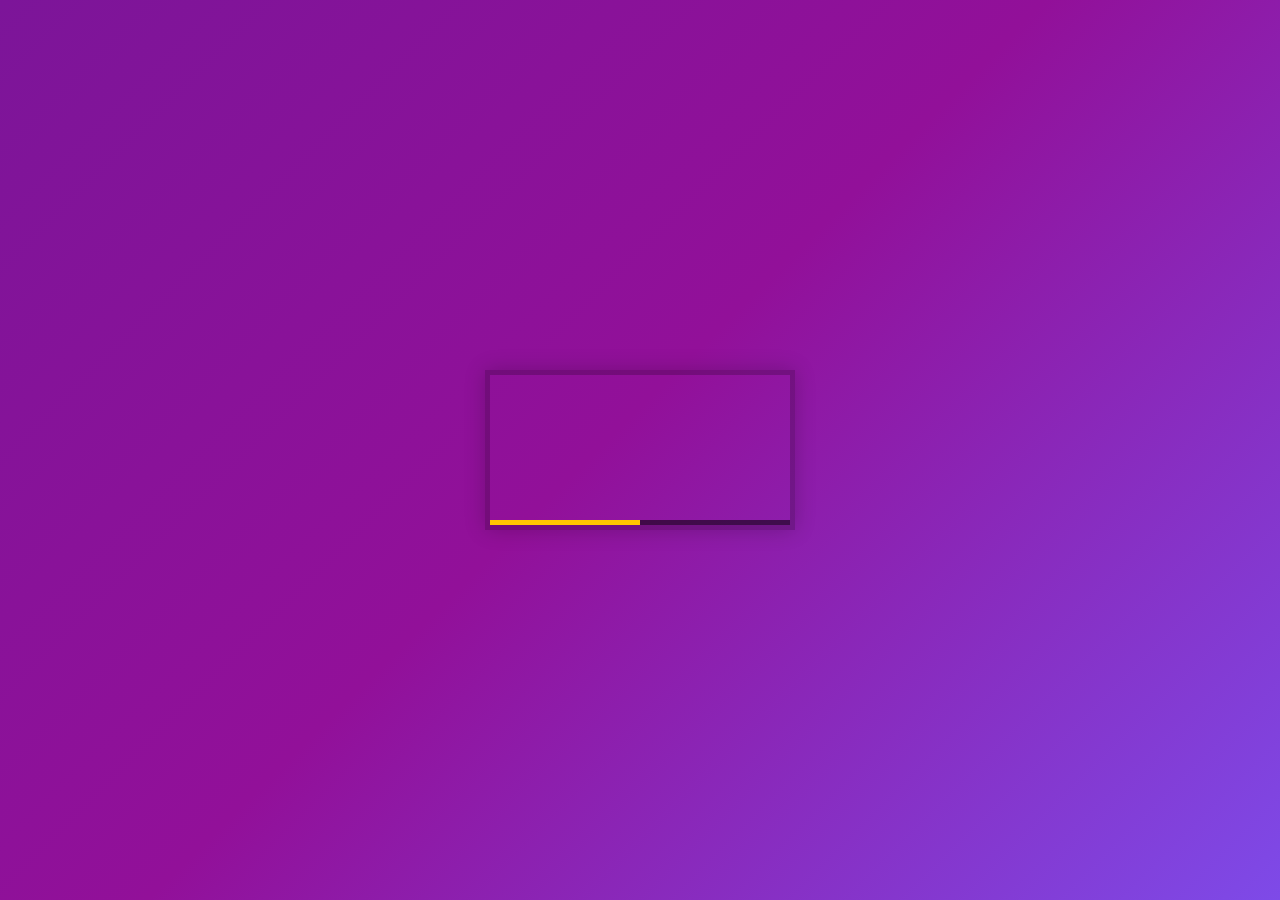
==== video.html @ 46aab77d "separate video minimize loading" ====
<!DOCTYPE html>
<html lang="en">
<head>
    <meta charset="UTF-8">
    <meta http-equiv="X-UA-Compatible" content="IE=edge">
    <meta name="viewport" content="width=device-width, initial-scale=1.0">
    <title>Bob Nyanja | Director producer and storycraft cinematographer</title>
    <link rel="stylesheet" href="style.css" />
</head>
<body>
    <section>
        <div id="playerly">
            <div id="playerwraper">
                <div class="player">
                
                    <video class="player__video viewer" src="short.mp4"></video>
                
                    <div class="player__controls">
                      <div class="progress">
                       <div class="progress__filled"></div>
                      </div>
                      <button class="player__button toggle" title="Toggle Play">►</button>
                      <input type="range" name="volume" class="player__slider" min="0" max="1" step="0.05" value="1">
                      <input type="range" name="playbackRate" class="player__slider" min="0.5" max="2" step="0.1" value="1">
                      <button data-skip="-10" class="player__button">« 10s</button>
                      <button data-skip="25" class="player__button">25s »</button>
                      <button class="player__button player__fullscreen" title="fullscreen">⧉</button>
                    </div>
                  </div>
            </div>
    
           </div>
           
           
             
    </section>
    
</body>
<script defer src="./app.js"></script>

<script defer src="https://ajax.googleapis.com/ajax/libs/jquery/3.3.1/jquery.min.js"></script>

</html>
---- style.css ----
@import url('https://fonts.googleapis.com/css?family=Poppins:300,400,500,600,700&display=swap');




html {
    
    margin: 0;
    padding: 0;
    width: 100%;
    height: 100%;
    overflow: hidden;
    font-family: 'Poppins', sans-serif;
    scroll-behavior: smooth;
    
}

body {
    
    color: white;
    margin: 0;
    padding: 0;
    perspective: 1px;
    transform-style: preserve-3d;
    height: 100%;
    width: 100%;
    overflow-y: scroll;
    overflow-x: hidden;
    position: relative;
  
}

header {
    box-sizing: border-box;
    min-height: 100vh;
    position: relative;
    transform-style: inherit;
    width: 100vw;
    text-align: center;
    text-transform: uppercase;
}

header h1 {
    
    margin: 0;
    position: absolute;
    top: 70%;
    left: 80%;
    transform: translate(-50%, -50%);
    text-transform: capitalize;
    font-size: 1.4em;
}

header,
header:before {
    background: 50% 50% / cover;
}





header::before {
    content: "";
    position: absolute;
    top: 0;
    left: 0;
    right: 0;
    bottom: 0;
    display: block;
    background-size: contain, cover;
    transform-origin: center center 0;
    transform: translateZ(-1px) scale(2);
    z-index: -1;
    min-height: 100vh;
    background-image:
    linear-gradient(to bottom, rgba(245, 246, 252, 0),rgb(4, 0, 10)),
    url("./images/BoBnyanja.jpg");
    background-position: center;
    background-size:cover;
    animation: pic 10s linear;
    animation-fill-mode: forwards;


    
}
#drop{
    position:absolute;
    width: 400px;
    height: 680px;
    text-align: center;
    padding-top:100px;
    


   
}
#pauseMontage{
    width:120px;
    border:0px;
    outline: 0px;
    height: 30px;
    background: rgb(131,58,180);
    background: linear-gradient(90deg, rgba(131,58,180,1) 0%, rgba(253,29,29,1) 50%, rgba(252,176,69,1) 100%);
    border-radius: 10px;
position: absolute;

top:50%;
left:2%;
color:blue;

font-size:1em;
text-transform: lowercase;


}
/* player config secction */





#playerwraper {
    margin: 0;
    box-sizing: inherit;
    padding: 0;
    display:flex;
    background:#7A419B;
    min-height:100vh;
    background: linear-gradient(135deg, #7c1599 0%,#921099 48%,#7e4ae8 100%);
    background-size:cover;
    align-items: center;
    justify-content: center;

  }
  
  .player {
    max-width:1000px;
    border:5px solid rgba(0,0,0,0.2);
    box-shadow:0 0 20px rgba(0,0,0,0.2);
    position: relative;
    font-size: 0;
    overflow: hidden;
  }
  
  /* This css is only applied when fullscreen is active. */
  .player:fullscreen {
    max-width: none;
    width: 100%;
  }
  
  .player:-webkit-full-screen {
    max-width: none;
    width: 100%;
  }
  
  .player__video {
    width: 100%;
  }
  
  .player__button {
    background:none;
    border:0;
    line-height:1;
    color:white;
    text-align: center;
    outline:0;
    padding: 0;
    cursor:pointer;
    max-width:50px;
  }
  
  .player__button:focus {
    border-color: #ffc600;
  }
  
  .player__slider {
    width:10px;
    height:30px;
  }
  
  .player__controls {
    display:flex;
    position: absolute;
    bottom:0;
    width: 100%;
    transform: translateY(100%) translateY(-5px);
    transition:all .3s;
    flex-wrap:wrap;
    background:rgba(0,0,0,0.1);
  }
  
  .player:hover .player__controls {
    transform: translateY(0);
  }
  
  .player:hover .progress {
    height:15px;
  }
  
  .player__controls > * {
    flex:1;
  }
  
  .progress {
    flex:10;
    position: relative;
    display:flex;
    flex-basis:100%;
    height:5px;
    transition:height 0.3s;
    background:rgba(0,0,0,0.5);
    cursor:ew-resize;
  }
  
  .progress__filled {
    width:50%;
    background:#ffc600;
    flex:0;
    flex-basis:50%;
  }
  
  /* unholy css to style input type="range" */
  
  input[type=range] {
    -webkit-appearance: none;
    background:transparent;
    width: 100%;
    margin: 0 5px;
  }
  input[type=range]:focus {
    outline: none;
  }
  input[type=range]::-webkit-slider-runnable-track {
    width: 100%;
    height: 8.4px;
    cursor: pointer;
    box-shadow: 1px 1px 1px rgba(0, 0, 0, 0), 0 0 1px rgba(13, 13, 13, 0);
    background: rgba(255,255,255,0.8);
    border-radius: 1.3px;
    border: 0.2px solid rgba(1, 1, 1, 0);
  }
  input[type=range]::-webkit-slider-thumb {
    height: 15px;
    width: 15px;
    border-radius: 50px;
    background: #ffc600;
    cursor: pointer;
    -webkit-appearance: none;
    margin-top: -3.5px;
    box-shadow:0 0 2px rgba(0,0,0,0.2);
  }
  input[type=range]:focus::-webkit-slider-runnable-track {
    background: #bada55;
  }
  input[type=range]::-moz-range-track {
    width: 100%;
    height: 8.4px;
    cursor: pointer;
    box-shadow: 1px 1px 1px rgba(0, 0, 0, 0), 0 0 1px rgba(13, 13, 13, 0);
    background: #ffffff;
    border-radius: 1.3px;
    border: 0.2px solid rgba(1, 1, 1, 0);
  }
  input[type=range]::-moz-range-thumb {
    box-shadow: 0 0 0 rgba(0, 0, 0, 0), 0 0 0 rgba(13, 13, 13, 0);
    height: 15px;
    width: 15px;
    border-radius: 50px;
    background: #ffc600;
    cursor: pointer;
  }











.drop-center{
    width:100%
}
#headerInfo{
    width: 430px;
    height: 520px;
    border-radius: 20px;
    padding: 30px;
    margin-left: 30px;
    background-color:aliceblue
    ;
   
    
}






.triangle-up {
	width: 0;
	height: 0;
	border-left: 28px solid transparent;
	border-right: 28px solid transparent;
    border-bottom: 20px solid rgb(236, 244, 252);
    margin-left: 54%;
   
}
.profile-encloser{
    display: flex;

}

.profile{
    width: 90px;
    height: 90px;
}
.profile img{
    width: 100%;
    height: 100%;
    border-radius: 80px;
}
.persona{
    color: rgb(4, 0, 10);
    text-transform: capitalize;
    font-weight: 300;
    margin-left: 30px;

}
.description{
    text-align: justify;
    padding-top: 20px;
}
.description p{
    text-transform: initial;
    color: rgb(4, 0, 10);
    font-weight: 100;
    font-size: 1em;

}
.description span {
    color: rgb(4, 0, 10);
    font-weight: 100;
    font-size: 1em;
}

#more{
    display: none;
}


.checkout{
    padding-top: 20px;
}

.checkout a{
    background-color: #0383be;
    color: aliceblue;
    text-transform: initial;
    height: 40px;
    border:0px;
    padding:8px;
    font-size: .8em;
    text-decoration: none;
}

#myVideo {
    position: fixed;
    right: 0;
    bottom: 0;
    min-width: 100%; 
    min-height: 100%;
    display: none;
    object-fit:cover;
    min-width: 100%; 
    min-height: 100%; 
  
    /* Setting width & height to auto prevents the browser from stretching or squishing the video */
    width: auto;
    height: auto;
  
    /* Center the video */
    position: absolute;
    top: 50%;
    left: 50%;
    transform: translate(-50%,-50%);
    
  }


@keyframes pic{
    0%{
        background-position: 20%;
    
    }
    25%{
        background-position: 70%;
        
    }
    50%{
        /* opacity: .6; */
    }
    65%{
        background-position: 100%;
    }
    75%{
        opacity:0;
   
    }
    80%{
        background-image: url('./images/bob photo.jpg');
    }
    90%{
        opacity:1;
       
    }
    100%{
        
        background-color: transparent;
    }
}

#container {
    z-index: 2;
    position: absolute;
    top: 100vh;
    background: black;
    line-height: 30px;
    font-weight: lighter;
  
    color: grey;
    width: 100%;
    height:auto;

}

#container h2{
    font-size: 2em;
    color: aliceblue;
}

  .recently-cover{
      width: 90%;
      margin: auto;
      height: 50vh;
     
    
      
  }

  .items-wrapper{width: 100%; height: 40vh;  display: flex;  flex-wrap: wrap;  background-color: #02042b;}
  .items-wrapper h2{font-weight: 400;}
  .item{flex: 2;background-color: rgba(0, 1, 3, 0.808);display:flex;flex-direction:column;margin: 2px;
     align-items: center;justify-content: center;}

  




.threeD{

    perspective: 900px;
    width: 90%;
    height: auto;
    background-color: transparent;
    margin-top: 8%;
    display: flex;
    
    
 


}
.flat{
width: 60%;
height:100%;
/*background:url("./images/bob%20photo.jpg");*/
transform: rotateY(35deg) rotateX(1deg);

}
.right{
   
    width: 500px;
    height: 50vh;
    padding-top: 60px
}

.right h2{
    font-weight: 100;
}



#slider {
	overflow: hidden;
	width: 900px;
	height: 400px;}
#slider figure {
	position: relative;
	width: 500%;
	margin: 0;
	left: 0;
	animation: 20s slider infinite;
}
#slider figure img {
	width: 20%;
	float: left;
    object-fit: contain;
}

@keyframes slider {
	0% {
		left: 0;
	}
	20% {
		left: 0;
	}
	25% {
		left: -100%;
	}
	45% {
		left: -100%;
	}
	50% {
		left: -200%;
	}
	70% {
		left: -200%;
	}
	75% {
		left: -300%;
	}
	95% {
		left: -300%;
	}
	100% {
		left: -400%;
	}
}




  .reel{
    margin-left:4%;
    margin-top:4%;
    
  }


























#kmain{
    display: flex;
    flex-wrap: wrap;
    width: 100%;
    height: 30vh;
background: rgb(31,35,113);
background: linear-gradient(34deg, rgba(31,35,113,1) 48%, rgba(31,35,113,1) 56%, rgba(102,149,217,1) 81%);
}
header h2{
    position: absolute;
    top: 10px;
    left: 30px;
    text-transform: capitalize;
    font-size: 2.4em;
    color: #040a5f;
}
#kmain-item{flex:2; color: white;}
.company{
  padding-left: 5%;

}
.company img{
  width: 120px;
  height: 90px;

}

/* 

.contact{
    padding: 40px;
    display: flex;
    flex-wrap: wrap;
    text-align: center;
}  */
.icons{
    padding: 30px;
    margin-top: 15%;
}
.cont-left{
    padding-left: 30px;

    
}

.actual-cont{
    position: relative;
    width: 100%;
    overflow: hidden;
    padding-top: 56.25%; 

    
}




.modal {
    display: none; /* Hidden by default */
    position: absolute; /* Stay in place */
    z-index: 1; /* Sit on top */
    padding-top: 100px; /* Location of the box */
    left: 0;
    top: 0;
    width: 100%; /* Full width */
    height: 70%; /* Full height */
    overflow: auto; /* Enable scroll if needed */
    background-color: rgb(0,0,0); /* Fallback color */
    background-color: rgba(0,0,0,0.4); /* Black w/ opacity */
  }
  
  /* Modal Content */
  .modal-content {
    background-color: #fefefe;
    margin: auto;
    padding: 20px;
    border-radius: 20px;
    width: 70%;
    height: 100%;
  }
  
  /* The Close Button */
  .close {
    color: #aaaaaa;
    float: right;
    font-size: 28px;
    font-weight: bold;
  }
  
  .close:hover,
  .close:focus {
    color: #000;
    text-decoration: none;
    cursor: pointer;
  }


  .responsive-iframe {
    position: absolute;
    top: 0;
    left: 0;
    bottom: 0;
    right: 0;
    width: 100%;
    height: 100%;
    border: none;
  }

  #loader {
    border: 10px solid rgb(253, 251, 251);
    border-radius: 50%;
    border-top: 10px solid #6634db;
    width: 20px;
    height: 20px;
    -webkit-animation: spin 2s linear infinite; /* Safari */
    animation: spin 2s linear infinite;
    position: absolute;
    top:50%;
    left:50%;
    display: none;
    
  }
  
  /* Safari */
  @-webkit-keyframes spin {
    0% { -webkit-transform: rotate(0deg); }
    100% { -webkit-transform: rotate(360deg); }
  }
  
  @keyframes spin {
    0% { transform: rotate(0deg); }
    100% { transform: rotate(360deg); }
  }



/*

@keyframes coloringthislife{
    0%{
        
         transform:translateX(0%) 
    }
    50%{
             transform:translateY(20%) 
    }
   
    
    100%{
             transform:translateX(2px) 
    }
}
*/



@media(max-width:760px){
    header::before{
        
        background-size: cover;
        
        background-repeat: no-repeat;
        overflow: hidden;
    }
    #container{
        padding: 0px;
        height: auto;
       
    }
    .recently-cover{
        height: auto;
        overflow: visible;
        /* width: 700px;
        height: 70vh; */
  
        
        
        
    }
    .items-wrapper{
      display: inline;
    }
    .modal{
        margin-left: -25px;
        height: 400px;
    
    }
    .items-wrapper h2{font-weight: 900;font-size: .6em;transform: scale(.6);}
   
    #pauseMontage{ 
        top:70%;
      display: none;
    }

    .threeD{
        display: flex;
        flex-wrap: wrap;
        position: relative;
       
       
       
    }
    .flat{
        width: 300px;
        transform: rotateX(-48deg);
        height: 200px
    }
    #slider{
        height: 200px;
        width: 350px;
    }
   .right{
       padding: 20px;
   }

 


  
    #kmain{
        height: 100vh;
      background-color: red;
        display: inline;
      
    }
    #kmain-item{
      
      background-color: #040a5f;
   margin: 4px;
      height: 200px;
      padding: 10px;

    }
    .company img{
      width: 40px;
      height: 40px;
    }
    .cont-left{
     display: none;
    }
    /* .company{
        height: 300px;
        overflow: hidden;
        padding:20%;
        margin: 0px;
       
        width: 200px;
        overflow: hidden;
    } */
    .company h2{
        font-size:1.2em;
        color:black;
        
    }
  
    .icons{
        padding: 20px
    }
    
    @keyframes pic {
        0%{
            background-position: 0%;
        }
        100%{
            background-position: 30%;
        }
        
    }
    
    header h2{
        font-size: 1.2em;
      
        
    }
    header h1{
        display: none;
    }
    .drop-center{
        position: absolute;
        top: 200px;
        left: -150px
    }
    #headerInfo{
        border-radius: 20px;
        width: 90%;
        height: 400px;
        padding: 8px;
        position: absolute;
        top: 220px;
        left: -20px;
        
    
    }
  
    #drop{
        position: absolute;
        bottom:-320px;
        animation-name: uncoverdrop;
        animation-duration: 5s;
        animation-fill-mode: forwards;
        opacity: 0;
        animation-delay: 4s;
        /* overflow: scroll; */

    }
    @keyframes uncoverdrop {
        0%   {  top:200px;
        opacity: 0;}
        /* 25%  {top:0px;}
        50%  { top:200px;} */
        100%  {opacity: 1; top:60px;}
   
      }
    
    .profile img{
        width: 60px;
        height: 60px;
        padding: 6px
        
    }
    .persona{
        font-size: 1em;
        margin:0px;
        padding: 8px

    }
    .profile-encloser{
        height: 60px
    }
  
    .description{
        padding: 16px;
        font-size: .7em;
        height: 100px
    }
  
    .checkout
    
    {
        
    padding: 30px;
        margin-left: 12px;
        position: absolute;
        right: 0px;
        bottom: 0px;
    text-align: left}
    .checkout a{font-size: .5em;
    }

    
}
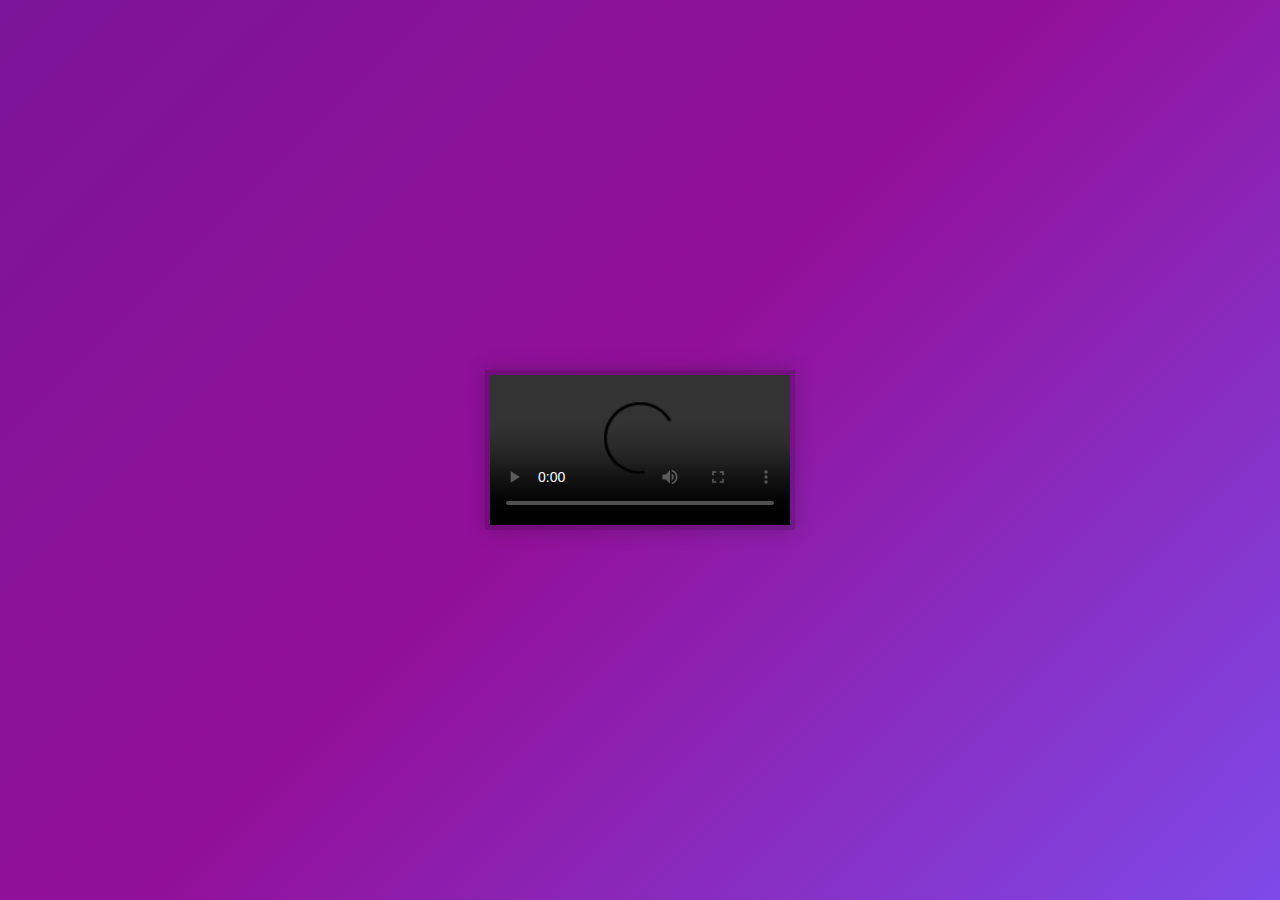
==== commit ee9c1a3e: "update 2.2" ====
--- a/video.html
+++ b/video.html
@@ -13,18 +13,10 @@
             <div id="playerwraper">
                 <div class="player">
                 
-                    <video class="player__video viewer" src="short.mp4"></video>
+                    <video controls class="player__video viewer" src="short.mp4"></video>
                 
                     <div class="player__controls">
-                      <div class="progress">
-                       <div class="progress__filled"></div>
-                      </div>
-                      <button class="player__button toggle" title="Toggle Play">►</button>
-                      <input type="range" name="volume" class="player__slider" min="0" max="1" step="0.05" value="1">
-                      <input type="range" name="playbackRate" class="player__slider" min="0.5" max="2" step="0.1" value="1">
-                      <button data-skip="-10" class="player__button">« 10s</button>
-                      <button data-skip="25" class="player__button">25s »</button>
-                      <button class="player__button player__fullscreen" title="fullscreen">⧉</button>
+                     
                     </div>
                   </div>
             </div>
--- a/style.css
+++ b/style.css
@@ -394,18 +394,19 @@
 
 @keyframes pic{
     0%{
-        background-position: 20%;
-    
-    }
+        background-position: 20px;
+    
+    }
+   
     25%{
-        background-position: 70%;
+        background-position: 70px;
         
     }
     50%{
         /* opacity: .6; */
     }
     65%{
-        background-position: 100%;
+        background-position: 100px;
     }
     75%{
         opacity:0;
@@ -712,27 +713,6 @@
   }
 
 
-
-/*
-
-@keyframes coloringthislife{
-    0%{
-        
-         transform:translateX(0%) 
-    }
-    50%{
-             transform:translateY(20%) 
-    }
-   
-    
-    100%{
-             transform:translateX(2px) 
-    }
-}
-*/
-
-
-
 @media(max-width:760px){
     header::before{
         
@@ -756,15 +736,17 @@
         
         
     }
-    .items-wrapper{
-      display: inline;
-    }
+   .item{
+     padding: 10px;
+     text-align: center;
+   }
     .modal{
-        margin-left: -25px;
-        height: 400px;
-    
-    }
-    .items-wrapper h2{font-weight: 900;font-size: .6em;transform: scale(.6);}
+        margin: auto;
+        height: auto;
+    
+    }.items-wrapper{height: auto;}
+    .items-wrapper h2{font-weight: 300;font-size: .3em;transform: scale(.5);width:100%;}
+    .items-wrapper img{width:40px;height: 40px;}
    
     #pauseMontage{ 
         top:70%;
@@ -782,7 +764,9 @@
     .flat{
         width: 300px;
         transform: rotateX(-48deg);
-        height: 200px
+        height: 200px;
+        margin: auto;
+
     }
     #slider{
         height: 200px;
@@ -804,7 +788,7 @@
     }
     #kmain-item{
       
-      background-color: #040a5f;
+      background-color: #01020fe8;
    margin: 4px;
       height: 200px;
       padding: 10px;
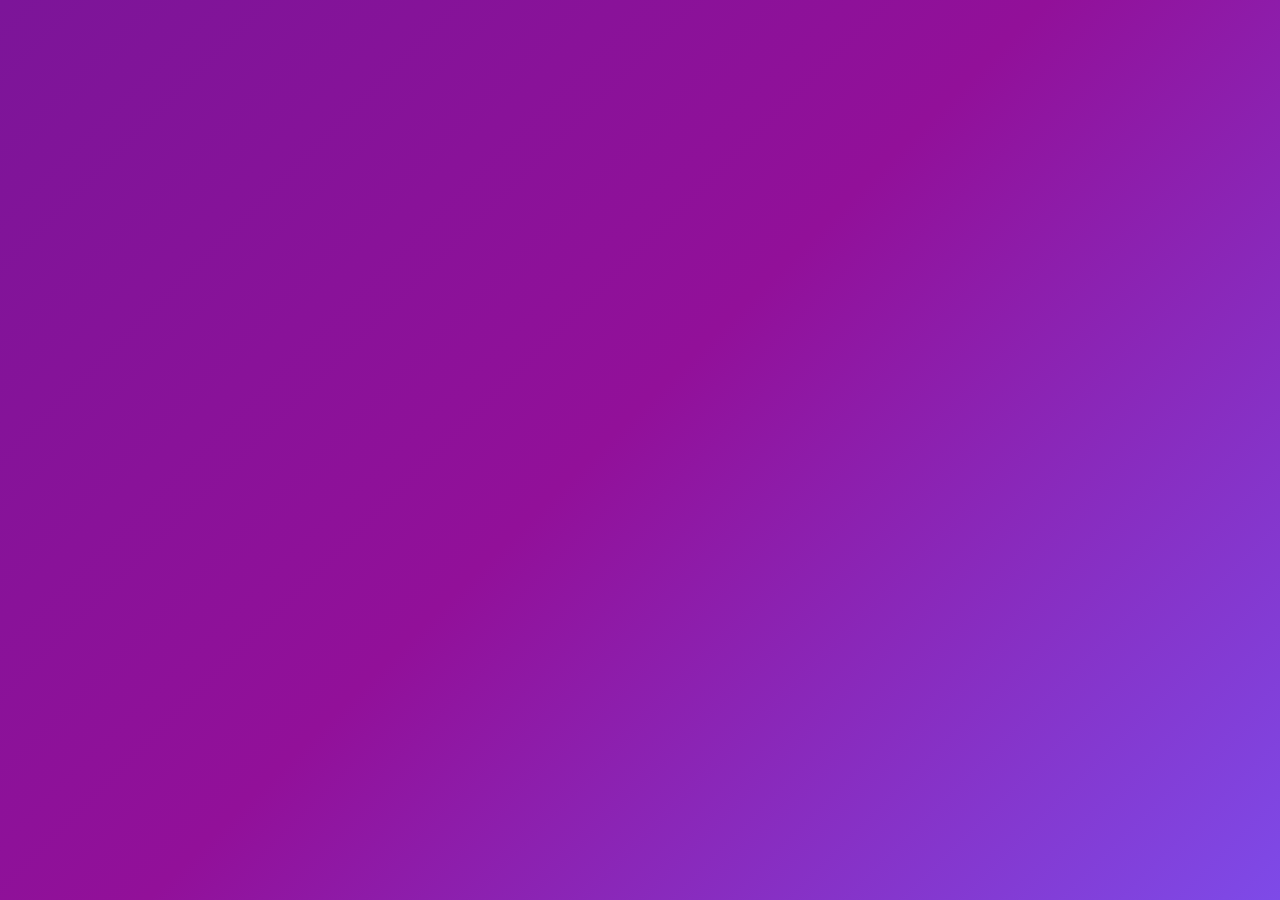
==== commit 33370467: "Update video.html" ====
--- a/video.html
+++ b/video.html
@@ -11,14 +11,11 @@
     <section>
         <div id="playerly">
             <div id="playerwraper">
-                <div class="player">
+              
                 
-                    <video controls class="player__video viewer" src="short.mp4"></video>
+                    <iframe src="https://player.vimeo.com/video/536927174" width="100%" height="800" frameborder="0" allow="autoplay; fullscreen; picture-in-picture" allowfullscreen></iframe>
                 
-                    <div class="player__controls">
-                     
-                    </div>
-                  </div>
+              
             </div>
     
            </div>
@@ -32,4 +29,4 @@
 
 <script defer src="https://ajax.googleapis.com/ajax/libs/jquery/3.3.1/jquery.min.js"></script>
 
-</html>+</html>
--- a/style.css
+++ b/style.css
@@ -62,28 +62,36 @@
 
 header::before {
     content: "";
-    position: absolute;
-    top: 0;
-    left: 0;
-    right: 0;
-    bottom: 0;
-    display: block;
-    background-size: contain, cover;
-    transform-origin: center center 0;
+    position: absolute; top: 0;
+    left: 0; right: 0; bottom: 0; display: block;
+    background-size: contain, cover; transform-origin: center center 0;
     transform: translateZ(-1px) scale(2);
-    z-index: -1;
-    min-height: 100vh;
-    background-image:
+    z-index: -1;  min-height: 100vh;  background-image:
     linear-gradient(to bottom, rgba(245, 246, 252, 0),rgb(4, 0, 10)),
     url("./images/BoBnyanja.jpg");
-    background-position: center;
-    background-size:cover;
-    animation: pic 10s linear;
-    animation-fill-mode: forwards;
-
-
-    
-}
+    background-position:center; background-size:cover;
+    animation: pic 10s linear;  animation-fill-mode: forwards;  
+}
+
+
+.play{
+  position: absolute; display: flex; width:auto;
+  align-items: center;justify-content:flex-start;
+  height: auto; top: 70%; left: 80%;
+  text-transform: capitalize;
+  font-size: 1em; font-weight: 900;
+  overflow: visible;
+  color: white; border-bottom: solid 2px red;
+  animation:load 5s infinite;;
+}
+@keyframes load{
+  0%{}
+  10%{border-bottom: solid 2px white; }
+
+  100%{border-bottom: 0;color: maroon;}
+}
+
+
 #drop{
     position:absolute;
     width: 400px;
@@ -111,8 +119,6 @@
 
 font-size:1em;
 text-transform: lowercase;
-
-
 }
 /* player config secction */
 
@@ -394,7 +400,7 @@
 
 @keyframes pic{
     0%{
-        background-position: 20px;
+        background-position: 10px;
     
     }
    
@@ -404,24 +410,33 @@
     }
     50%{
         /* opacity: .6; */
+        
     }
     65%{
-        background-position: 100px;
+        background-position: 500px;
     }
     75%{
-        opacity:0;
+        opacity:0.1;
+      
    
     }
     80%{
+      
         background-image: url('./images/bob photo.jpg');
+       
     }
     90%{
+       
+     
+       
+    }
+    100%{
+     
+        background-color: transparent;
+        background-position: 300px ;
         opacity:1;
+        
        
-    }
-    100%{
-        
-        background-color: transparent;
     }
 }
 
@@ -594,6 +609,7 @@
     font-size: 2.4em;
     color: #040a5f;
 }
+
 #kmain-item{flex:2; color: white;}
 .company{
   padding-left: 5%;
@@ -788,7 +804,7 @@
     }
     #kmain-item{
       
-      background-color: #01020fe8;
+      background-color:#040a5f;
    margin: 4px;
       height: 200px;
       padding: 10px;
